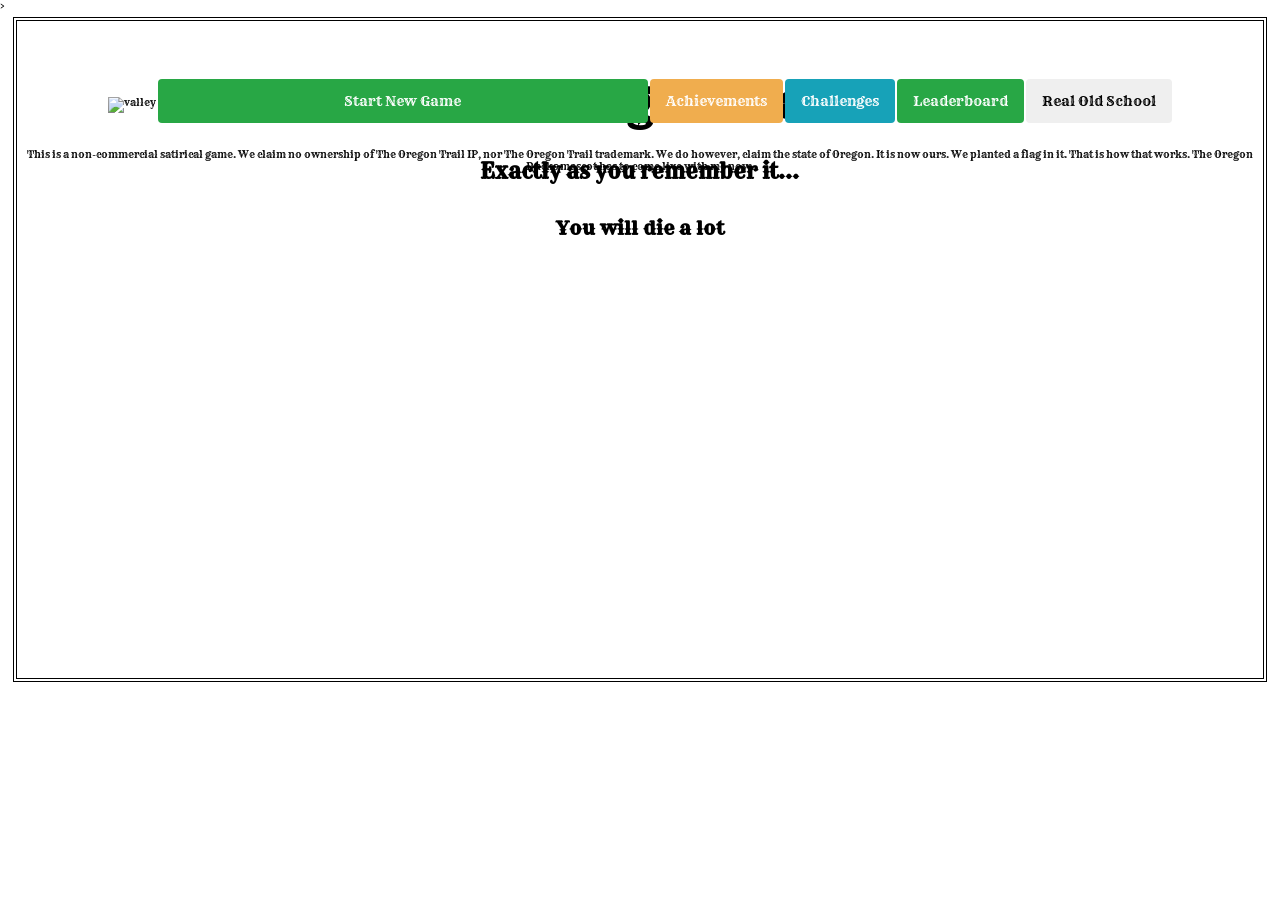
==== index.html @ 49f13b70 "Add files via upload" ====
<!DOCTYPE html>>
<html lang="en-us">
<head>
  <title>Oregon Trail</title>
  <meta http-equiv="Content-Type" content="text/html; charset=utf-8" />
  <meta name="viewport" content="width=device-width, initial-scale=1.0, maximum-scale=1.0, user-scalable=no">
  <link rel="icon" type="image/png" href="./favicon-96x96.png" sizes="96x96" />
  <link rel="icon" type="image/svg+xml" href="./favicon.svg" />
  <link rel="shortcut icon" href="./favicon.ico" />
  <link rel="apple-touch-icon" sizes="180x180" href="apple-touch-icon.png" />
  <meta name="apple-mobile-web-app-title" content="Oregon Trail" />
  <link rel="manifest" href="./site.webmanifest" />
  <link rel="preconnect" href="https://fonts.googleapis.com">
  <link rel="preconnect" href="https://fonts.gstatic.com" crossorigin>
  <link href="https://fonts.googleapis.com/css2?family=Rye&display=swap" rel="stylesheet">
  <link href="css/styles.min.css" rel="stylesheet">
  <script src="js/scripts.min.js"></script>
  <!-- Google tag (gtag.js) -->
  <meta name="google-site-verification" content="Fw32VtOfNNMYuxwq-LDxGbzuY7QIxjvQmLuWnv6FTGY" />
  <script async src="https://www.googletagmanager.com/gtag/js?id=G-C7FZLTKS4Q"></script>
  	<script>
  	window.dataLayer = window.dataLayer || [];
  	function gtag(){dataLayer.push(arguments);}
  	gtag('js', new Date());
  	
  	gtag('config', 'G-C7FZLTKS4Q');
  </script>
</head>
<body>
  <div class="game-wrapper">
    <div id="characterSetup">
      <div id="start">
        <div class="main-title">
          <h1>The Oregon Trail</h1>
		  <h3 title="Maybe not EXACTLY the same." class="mobile-hide">Exactly as you remember it...</h3>
		  <h5 title="It won't just be from dysentery." class="mobile-hide">You will die a lot</h5>
        </div>
        <div class="icon-animate"></div>
        <div class="icon-wagon"></div>
        <img src="img/start-cover.jpg" alt="valley">
        <button id="startBTN" class="btn btn-success" title="The trail won't walk itself. Yet.">Start New Game</button>
		<button id="resumeBTN" class="btn btn-warning" style="display: none;" title="Pick up where you left off. The dysentery waited for you.">Resume Game</button>
        <button id="achievementsBTN" class="btn btn-warning" onclick="showAchievements()" title="A shrine to your questionable accomplishments.">Achievements</button>
        <button id="challengesBTN" class="btn btn-info" onclick="showChallengesMenu()" title="For when regular suffering isn't enough.">Challenges</button>
        <button id="leaderboardBTN" class="btn btn-success" onclick="showLeaderboardUI()" title="Strangers who died better than you.">Leaderboard</button>
        <button id="realOldSchoolBTN" class="btn btn-dark" onclick="window.location.href='./og/index.html'" title="No graphics. No jokes. Just you, a green cursor, and 8-bit dysentery.">Real Old School</button>
		<br /><br /><p align="center" title="Puddles the Duck and I share a special love. You wouldn't understand.">This is a non-commercial satirical game. We claim no ownership of The Oregon Trail IP, nor The Oregon Trail trademark. We do however, claim the state of Oregon. It is now ours. We planted a flag in it. That is how that works. The Oregon Ducks mascot has to come live with me now.</p>
      </div>

      <div id="characterInput">
        <h1>The Oregon Trail</h1>
        <div class="layout-grid-setup">
          <div id="profession" class="panel">
            <p>Profession</p>
            <div class="prettyColumn">
              <div id="radio1">
                <label><input type="radio" name="profession" value="Banker" checked>Banker</label>
                <span class="tooltiptext">The Banker starts with $1600, no skills and the resentment of the working class.</span>
              </div>
              <div id="radio2">
                <label><input type="radio" name="profession" value="Doctor" checked>Doctor</label>
                <span class="tooltiptext">The Doctor starts with $1200 and the Medical skill. Their parents are so proud.</span>
              </div>
              <div id="radio3">
                <label><input type="radio" name="profession" value="Merchant" checked>Merchant</label>
                <span class="tooltiptext">The Merchant starts with $1200 and the Trade skill. I wonder if they wish they could trade for a different skill.</span>
              </div>
              <div id="radio4">
                <label><input type="radio" name="profession" value="Gunsmith" checked>Gunsmith</label>
                <span class="tooltiptext">The Gunsmith starts with $800 and the Sharpshooter skill. I'm not arguing with nor criticisizng the person with the gun.</span>
              </div>
              <div id="radio5">
                <label><input type="radio" name="profession" value="Carpenter" checked>Carpenter</label>
                <span class="tooltiptext">The Carpenter starts with $800 and the Repair skill and a bunch of Jesus comparisons.</span>
              </div>
			  <div id="radio6">
                <label><input type="radio" name="profession" value="Fisherman" checked>Fisherman</label>
                <span class="tooltiptext">The Fisherman starts with $800 and the Fishing skill. They are always fishing for compliments.</span>
              </div>
			  <div id="radio7">
                <label><input type="radio" name="profession" value="Hunter" checked>Hunter</label>
                <span class="tooltiptext">The Hunter starts with $600 and the Tracking skill. And they are on track to get picked by everyone who loves the Hunting game.</span>
              </div>
			  <div id="radio8">
                <label><input type="radio" name="profession" value="Guide" checked>Guide</label>
                <span class="tooltiptext">The Guide starts with $500 and the Survival skill. Not dying is a useful skill.</span>
              </div>
			  <div id="radio9">
                <label><input type="radio" name="profession" value="Gamer" checked>Gamer</label>
                <span class="tooltiptext">The Video Gamer starts with $500, picks whatever 2 skills they want and breaks the 4th Wall.</span>
              </div>
			  <div id="radio10">
                <label><input type="radio" name="profession" value="Farmer" checked>Farmer</label>
                <span class="tooltiptext">The Farmer starts with $400 and the Animal Handling skill. I heard Furries like to handle animals.</span>
              </div>
			  <div id="radio11">
                <label><input type="radio" name="profession" value="Prospector" checked>Prospector</label>
                <span class="tooltiptext">The Prospector starts with $400 and the Prospecting skill. Ironically they do not start with any dating prospects.</span>
              </div>
			  <div id="radio12">
                <label><input type="radio" name="profession" value="Tailor" checked>Tailor</label>
                <span class="tooltiptext">The Tailor starts with $400 and the Sewing skill. They were tailor made for this game.</span>
              </div>
			  <div id="radio13">
                <label><input type="radio" name="profession" value="Teacher" checked>Teacher</label>
                <span class="tooltiptext">The Teacher starts with $400 and no skills. Those who can't, teach.</span>
              </div>
            </div>
            <button id="characterBTN" class="btn btn-success" title="Assemble your doomed little family.">Next</button>
          </div>

          <div id="charNameInput" class="panel">
            <p>Party Names:</p>
            <div class="prettyColumn">
              <input id="char1" type="text" placeholder="name player 1" value="Doc Holiday Inn">
              <input id="char2" type="text" placeholder="name player 2" value="Annie Oak-leaf">
              <input id="char3" type="text" placeholder="name player 3" value="Calamity Mary Jane">
              <input id="char4" type="text" placeholder="name player 4" value="Wyatt Twerp">
              <input id="char5" type="text" placeholder="name player 5" value="Billy Your Kid">
            </div>
          </div>
          <div class="setup-group">
              <label for="trail-choice">Select Your Destiny:</label><br>
              <select id="trail-choice" onchange="applyTrailChoice()" style="...">
                  <option value="Oregon">The Oregon Trail (Standard)</option>
                  <option value="California">The California Trail (Donner Pass)</option>
                  <option value="Mormon">The Mormon Trail (Religious Freedom)</option>
                  <option value="Santa Fe">The Santa Fe Trail (Trading)</option>
                  <option value="Bozeman">The Bozeman Trail (Hardcore Mode)</option>
				  <option value="UNO Reverse">UNO Reverse (⸮tahW)</option>
				  <option value="Random">Random (⸮?⸮?)</option>
				  <option value="Ironman">Ironman Mode (Endless, not Tony Stark)</option>
              </select>
              <div id="difficulty-selection" style="margin-top: 20px;">
                  <label for="difficulty">Select your level of suffering:</label><br>
                  <select id="difficulty" name="difficulty">
                      <div id="radio14"><option value="Easy">Narrative Experience</option><span class="tooltiptext">If you are just here for nostalgia and laughs rather than a challenge, I won't judge. Others will, but I won't.</span></div>
                      <div id="radio15"><option value="Normal" selected>Original 1848 Experience</option><span class="tooltiptext">Honestly, maybe a little harder than the original Apple II version but that was aimed at little kids.</span></div>
                      <div id="radio16"><option value="Hard">Dark Souls of the West</option><span class="tooltiptext">Permadeath is a lifestyle choice. I can respect that.</span></div>
                      <div id="radio17"><option value="New Game+" disabled>New Game+</option><span class="tooltiptext">Beat the game once to unlock. Everything that was already trying to kill you is trying harder, and it remembers your dog.</span></div>
                  </select>
              </div>
              <div id="draft-animal-selection" style="margin-top: 20px;">
                  <label for="draft-animal-choice">Select your draft animal:</label><br>
                  <select id="draft-animal-choice" name="draft-animal-choice" onchange="applyDraftAnimalChoice()">
                      <option value="Oxen" selected title="~$25/head. Cheapest, strongest, and toughest of the three — best at pulling a heavy load. Thieves take one look and leave in disappointment.">Oxen</option>
                      <option value="Mules" title="~$30/head. Faster than oxen and shrug off desert crossings (less health penalty when water runs low), but stubborn — some days they simply refuse to move, no matter what. Animal Handling helps.">Mules</option>
                      <option value="Horses" title="~$40/head. Fastest pace of the three, but can't pull as much weight as oxen, and they're a magnet for outlaws looking to steal your team.">Horses</option>
                      <option value="Mechanical Bull" title="~$100/head. Rides like a dream. Pulls like a nightmare. What could possibly go wrong?">Mechanical Bull</option>
                  </select>
                  <p style="font-size: 0.8em; color: #666; margin: 4px 0 0;">This choice is locked in for the rest of the run — choose carefully.</p>
              </div>
              <div id="month-picker">
                  <p>Starting month:</p>
                  <select id="start-month">
                      <option value="March">March</option>
                      <option value="April">April</option>
                      <option value="May">May</option>
			    	  <option value="June">June</option>
			    	  <option value="July">July</option>
			    	  <option value="August">August</option>
                  </select>
                  <div id="ox" class="panel image-display">
                    <img id="draft-animal-preview-img" src="img/ox.png" title="This ox is just the fluffliest." alt="draft animal preview">
			    	<span class="tooltiptext">This is what's currently pulling your wagon.</span>
                  </div>
              </div>
          </div>
        </div>
      
	  </div>
    </div>

    <div id="store">
      <div class="store-fields">
        <div class="store-header">
          <h2 title="My lawyer advised me not to speak about the incident.">Matt's General Store. Since the incident, we no longer sell mats, nor Generals.</h2>
          <h3>you have: $<span class="wagon-money-remaining"></span></h3>
        </div>
        <div class="store-grid">
          <div class="store-row header-row">
            <div>Amount</div><div>Item</div><div>Cost</div><div>Total</div>
          </div>
          <div class="store-row" id="oxen-fields" title="You can't pull a wagon with fewer than 2. I recommend 6 or more for a fully loaded wagon. Plus, the extra oxen can be your fuzzy friends on cold nights.">
            <div><input type="number" inputmode="numeric" pattern="[0-10]*" name="oxen" value="2" max="20"></div>
            <div>Oxen</div>
            <div id="oxen-unit-price">$20.00</div>
            <div class="oxen-total"></div>
          </div>
          <div class="store-row" id="clothing-fields" title="Personally, I don't judge weird nudist families. But clothing may stave off illness, particularly in bad weather.">
            <div><input type="number" inputmode="numeric" pattern="[0-10]*" name="clothing" value="0" max="50"></div>
            <div>Sets of Clothing</div>
            <div id="clothing-unit-price">$10.00</div>
            <div class="clothing-total"></div>
          </div>
          <div class="store-row" id="bullet-fields" title="I had a customer once say he just wanted to buy the bullets first and then do the rest of the shopping after. Weird.">
            <div><input type="number" inputmode="numeric" pattern="[0-10]*" name="bullets" value="10" max="99"></div>
            <div>Bullets</div>
            <div>$0.50</div>
            <div class="bullet-total"></div>
          </div>
          <div class="store-row" id="wheels-fields" title="The wheels on the wagon go round and round, until Jesus takes the wheel and you don't have a spare.">
            <div><input type="number" inputmode="numeric" pattern="[0-10]*" name="wheels" value="0" max="3"></div>
            <div>Spare Wagon Wheels</div>
            <div>$10.00</div>
            <div class="wheels-total"></div>
          </div>
          <div class="store-row" id="axles-fields" title="Sadly these aren't Axel Foleys. He isn't born yet. Since he doesn't exist, buy a spare.">
            <div><input type="number" inputmode="numeric" pattern="[0-10]*" name="axles" value="0" max="3"></div>
            <div>Spare Wagon Axles</div>
            <div>$10.00</div>
            <div class="axles-total"></div>
          </div>
          <div class="store-row" id="tongues-fields" title="If you have multiple tongues, can you speak in tongues?">
            <div><input type="number" inputmode="numeric" pattern="[0-10]*" name="tongues" value="0" max="3"></div>
            <div>Spare Wagon Tongues</div>
            <div>$10.00</div>
            <div class="tongues-total"></div>
          </div>
          <div class="store-row" id="medicine-fields" title="When little Billy is super sick with a deadly illness, you'll be glad you bought a bought of kid-friendly Morphine!">
            <div><input type="number" inputmode="numeric" pattern="[0-10]*" name="medicine" value="0" max="10"></div>
            <div>Bottles of Medicine</div>
            <div>$5.00</div>
            <div class="medicine-total"></div>
          </div>
          <div class="store-row" id="food-fields" title="Most humans need food unless you're some sentient AI from the future. If so, I have no idea where John Conner is.">
            <div><input type="number" inputmode="numeric" pattern="[0-10]*" name="food" value="500" max="2000"></div>
            <div>Pounds of Food</div>
            <div>$0.20</div>
            <div class="food-total"></div>
          </div>
          <div class="store-row" id="books-fields" title="Spending 6 months or longer in a wagon all day, having some entertainment can stave off madness. Then again, some of us don't mind going mad.">
            <div><input type="number" inputmode="numeric" pattern="[0-10]*" name="books" value="0"></div>
            <div>Books</div>
            <div>$2.00</div>
            <div class="books-total"></div>
          </div>
          <div class="store-row" id="junk-fields" title="The whole point of risking life and limb to trek across the unforgiving landscape is to take people's random junk there.">
            <div><input type="number" inputmode="numeric" pattern="[0-10]*" name="junk" value="0"></div>
            <div>Random Junk</div>
            <div>$5.00</div>
            <div class="junk-total"></div>
          </div>
          <div class="store-row" id="firewood-fields" title="Each night burns 1 bundle (+1 if resting, +1 when cold). A dark camp attracts thieves, raw-bacon regret, and noises that are definitely not Bigfoot.">
            <div><input type="number" inputmode="numeric" pattern="[0-10]*" name="firewood" value="10" max="60"></div>
            <div>Firewood Bundles</div>
            <div id="firewood-unit-price">$1.00</div>
            <div class="firewood-total"></div>
          </div>
          <div class="store-row" id="water-fields" title="Comes full. Each person drinks a share daily — double in the desert. Refill in rivers and rainstorms. Humans famously stop working without this.">
            <div><input type="number" inputmode="numeric" pattern="[0-10]*" name="water" value="2" max="6"></div>
            <div>Water Barrels (full)</div>
            <div>$4.00</div>
            <div class="water-total"></div>
          </div>
        </div>
        <div class="store-actions">
          <button id="back-button" class="btn btn-danger" title="Retreat! Tactically.">Back</button>
          <button id="leave-store-btn" class="btn btn-danger" style="display: none;" title="Escape before the shopkeeper upsells you an ox.">I Was Just Browsing</button>
          <button id="subtotal" class="btn btn-warning" title="The damage, tallied. Brace yourself.">Sub-Total</button>
          <button id="storeBTN" class="btn btn-success" title="Buy now, regret at the first river crossing.">Buy</button>
          <p class="store-total">$0</p>
        </div>
      </div>
    </div>

    <div id="gameMainScreen">
      <div class="layout-grid-main">
        <div class="game-area">
          <div id="faq">
            <img src="img/faq.png" id="faq-img" alt="Help button">
            <p class="tooltiptext" id="faq-tooltiptext">You are looking for help? You are beyond help.</p>
          </div>
        
          <div id="game-viewbox">
            <canvas id="trail-canvas"></canvas>
            <div id="layer-background" class="parallax-layer">
			    <img src="img/ghostwagon.png" id="ghost-wagon" alt="Ghost Wagon" 
         style="display: none; position: absolute; pointer-events: none; z-index: 5; 
                top: 50%; left: 50%; transform: translate(-50%, -50%); opacity: 0;">
			</div>
			<div id="weather-overlay"></div>
            
            <div id="layer-landmark" class="parallax-layer">
                <img src="img/landmarks/placeholder.png" id="landmark-graphic" alt="landmark">
            </div>
        
            <div id="layer-ground"></div>
        
            <div id="wagon-anchored">
              <img src="img/oxen_animated.gif" id="oxen-sprite" alt="An ox named oxen, which is on the nose." title="An ox named oxen, which is on the nose.">
              <div class="wagon-body-container">
                  <img src="img/wagon_side.gif" id="wagon-body" alt="wagon">
				  <img src="img/jesus.svg" id="jesus" class="overlay" alt="Jesus" aria-hidden="true" hidden>
                  <img src="img/shining.svg" id="star" class="overlay" alt="star" aria-hidden="true" hidden>
				  <img src="img/ghost.png" id="ghost-sprite" class="overlay" alt="Spectral Companion" aria-hidden="true" hidden>
              </div>
            </div>
        
            <div id="viewbox-message-overlay">
              <p id="current-action-msg">Press CONTINUE to begin...</p>
            </div>
          </div>
        
          <div id="action-prompt">
            <p id="current-event-msg">Welcome to the trail. You do not yet have dysentry.</p>
          </div>
        
          <div class="progress-container">
            <p id="progress-title">Journey progress to <span id="next-stop-name">Kansas River</span>:</p>
            <progress id="main-progressbar" value="0" max="100"></progress>
          </div>
        
          <div id="ongoing-text-box">
            <div class="panel-header" style="display: flex; justify-content: space-between; align-items: center;">
                <h3 style="margin:0;">Recent Events</h3>
                <button class="toggle-btn" onclick="togglePanel('events-content', this)" title="Collapse the drama. It'll still be there.">−</button>
            </div>
            <div id="events-content" class="ongoing-events">
                <p class="ongoing-events">Welcome to the trail.</p>
			</div>
          </div>
        </div>
		
        <div class="status-area">
          <button id="mute-button" class="btn btn-secondary" title="Silence the suffering. The visual kind remains.">Mute</button>
          <button id="speech-button" class="btn btn-secondary" title="Let the game read to you like a bedtime horror story.">🗣️ Speech: On</button>
		  <div id="sacrifice-button">
            <img id="sacrifice" src="img/skull.png" alt="Sacrifice Team">
            <p class="tooltiptext">Clicking on this button will sacrifice your entire team.</p>
          </div>
          <div class="prettyColumn" id="status-panel">
            <div class="panel-header" style="display: flex; justify-content: space-between; align-items: center;">
                <h3 style="margin:0;">Party Status</h3>
                <button class="toggle-btn" onclick="togglePanel('status-content', this)" title="Hide the bad news. Ignorance is bliss.">−</button>
            </div>
            <div id="status-content">
                Date: <span class="current-date"></span><br/>
                Temp: <span class="current-temp"></span><br/>
                Miles: <span class="distance-traveled"></span><br/>
                To Next: <span class="miles-to-landmark"></span><br/>
			    Profession: <span id="wagon-profession"></span><br/>
			    Sanity: <span id="wagon-sanity-val">100</span>% 
                <progress id="sanity-meter" value="100" max="100" style="width: 100%;"></progress><br/>
                <ul id="party-list">
                  <li><span id="player-one-name"></span>: <span id="player-one-status"></span><progress id="char1-health-bar" value="100" max="100" class="health-progress"></progress><span>Illnesses: <span id="player-one-illness"></span></span></li>
			      <li><span id="player-two-name"></span>: <span id="player-two-status"></span><progress id="char2-health-bar" value="100" max="100" class="health-progress"></progress><span>Illnesses: <span id="player-two-illness"></span></span></li>
			      <li><span id="player-three-name"></span>: <span id="player-three-status"></span><progress id="char3-health-bar" value="100" max="100" class="health-progress"></progress><span>Illnesses: <span id="player-three-illness"></span></span></li>
			      <li><span id="player-four-name"></span>: <span id="player-four-status"></span><progress id="char4-health-bar" value="100" max="100" class="health-progress"></progress><span>Illnesses: <span id="player-four-illness"></span></span></li>
			      <li><span id="player-five-name"></span>: <span id="player-five-status"></span><progress id="char5-health-bar" value="100" max="100" class="health-progress"></progress><span>Illnesses: <span id="player-five-illness"></span></span></li>
                  </ul>
                <div class="supply-grid">
                  <div class="supply-item tooltip-trigger">
                    <img src="./img/restaurant.png" alt="food">
                    <p class="bold">Food<br><span id="wagon-food-remaining"></span></p>
                    <span class="tooltiptext" id="food-tooltiptext"></span>
                  </div>
                  <div class="supply-item tooltip-trigger">
                    <img src="./img/bullet.png" alt="bullets">
                    <p class="bold">Bullets<br><span id="wagon-bullets-remaining"></span></p>
                    <span class="tooltiptext" id="bullets-tooltiptext"></span>
                  </div>
                  <div class="supply-item tooltip-trigger">
                    <img src="./img/money-bag.png" alt="money">
                    <p class="bold">Money<br><span class="wagon-money-remaining"></span></p>
                    <span class="tooltiptext" id="money-tooltiptext"></span>
                  </div>
                  <div class="supply-item tooltip-trigger">
			        <img src="./img/ox-icon.png" alt="oxen">
			    	<p>Oxen<br><span id="oxen-count"></span></p>
			    	<span class="tooltiptext" id="oxen-tooltiptext"></span>
			      </div>
                  <div class="supply-item tooltip-trigger">
                    <div class="emoji-icon" role="img" aria-label="firewood">🔥</div>
                    <p class="bold">Firewood<br><span id="wagon-firewood-remaining"></span></p>
                    <span class="tooltiptext" id="firewood-tooltiptext"></span>
                  </div>
                  <div class="supply-item tooltip-trigger">
                    <div class="emoji-icon" role="img" aria-label="water">💧</div>
                    <p class="bold">Water<br><span id="wagon-water-remaining"></span></p>
                    <span class="tooltiptext" id="water-tooltiptext"></span>
                  </div>
                </div>
			</div>
          </div>
          <div class="action-buttons-grid">
              <button id="rest-button" class="btn btn-info" title="Sleep it off. Whatever 'it' turns out to be.">😴 Rest</button>
              <button id="continue-button" class="btn btn-success tooltip-trigger">➡️ <span id="continue-button-label">Continue</span><span class="tooltiptext" id="continue-tooltiptext">Forward, ever forward, toward the next calamity.</span></button>
              <button id="pace-button" class="btn btn-warning" title="Grueling, strenuous, or steady. All roads lead to beans.">🏃 Pace</button>
              <button id="rations-button" class="btn btn-warning" title="Filling, meager, or bare-bones. Choose your slow starvation.">🍽️ Rations</button>
              <button id="hunt-button" class="btn btn-danger tooltip-trigger">🔫 Hunt<span class="tooltiptext" id="hunt-tooltiptext">Shoot 2000 pounds of meat, carry back 100. Classic.</span></button>
              <button id="fish-button" class="btn btn-info tooltip-trigger">🎣 Fish<span class="tooltiptext" id="fish-tooltiptext">Teach a family to fish, and they'll complain about it for weeks.</span></button>
              <button id="preparations-button" class="btn btn-warning" title="Spend the day getting ready instead of moving. The road will still be there tomorrow.">🏕️ Preparations</button>
              <button id="storytelling-button" class="btn btn-warning" title="Tell a lie big enough to make the day worth it.">📖 Storytelling</button>
              <button id="gather-button" class="btn btn-info" title="Punch trees. Punch cows. It's a whole thing.">🧺 Gather</button>
              <button id="prospecting-button" class="btn btn-danger" title="There's gold in them hills. And a lot of not-gold.">⛏️ Prospecting</button>
              <button id="map-button" class="btn btn-info" title="You are here. 'Here' is the problem.">🗺️ Map</button>            
              <button id="trade-button" class="btn btn-info" title="One man's junk is another man's slightly different junk.">🔄 Trade</button>
			  <button id="save-button" class="btn btn-info" title="Preserve this moment. You may want to undo it later.">💾 Save</button>
			  <button id="nostalgia-button" class="btn btn-info" title="Remember when things were simpler? Neither do the oxen.">🕹️ Nostalgia</button>
          </div>
        </div>
      </div>
    </div>
    <div id="map-screen" style="display:none; position:relative; margin:auto;">
        <img id="map-image" src="./img/map.png" style="height:auto; display:block; image-rendering:pixelated;">
        
        <svg id="map-svg-overlay" viewBox="0 0 1000 500" preserveAspectRatio="xMidYMid meet" 
             style="position:absolute; top:0; left:0; pointer-events:none;">
            <path id="path-line" d="" fill="none" stroke="red" stroke-width="3" stroke-dasharray="5,5" />
            <circle id="wagon-marker" cx="0" cy="0" r="6" fill="yellow" stroke="black" stroke-width="1" />
        </svg>
        
        <div class="map-controls" style="position: absolute; bottom:-65px; width: 100%; text-align: center;">
            <button id="view-graveyard-btn" class="btn btn-dark" onclick="showGraveyardUI()" title="Pay respects to the fallen. There's usually a crowd.">View Graveyard</button>
            <button id="close-map-btn" class="btn btn-danger" title="Fold the map. It never folds back the same way.">Back to Trail</button>
        </div>
    </div>
  </div>

  <div id="night-overlay" style="position:fixed; inset:0; background:#070710; opacity:0; pointer-events:none; z-index:900; transition:opacity 4s ease-in-out;"></div>
  <div id="myModal" class="modal">
      <div class="modal-child">
          <div id="modal-dynamic-content"></div>
          
          <div id="modal-buttons" class="buttons">
              <button id="modal-save-btn" class="btn btn-success" style="display: none;" title="Commit to it. No takebacks.">Save</button>
              <button id="modal-cancel-btn" class="btn btn-danger" style="display: none;" title="On second thought, absolutely not.">Cancel</button>
          </div>
      </div>
  </div>
</body>
</html>
---- css/styles.min.css ----
body{height:100%;background-image:url(../img/topography.png);font-family:'Rye',serif;margin:0}.rye-regular{font-family:"Rye",serif;font-weight:400;font-style:normal}.game-wrapper{position:relative;margin:20px auto;width:95%;max-width:1920px;border:4px double #000;background:#fff;padding:clamp(10px, 2vw, 32px);box-sizing:border-box;min-height:min(665px, 90vh);place-items:center}@media (min-width:1024px){.game-wrapper{width:75%}}.game-area{min-width:0;position:relative}.game-area:focus,#game-viewbox:focus{outline:none}.layout-grid-setup{display:grid;grid-template-columns:1fr 1fr 2fr;gap:20px}.layout-grid-main{display:grid;grid-template-columns:1fr;gap:20px;align-items:start}@media (min-width:900px){.layout-grid-main{grid-template-columns:2fr 1fr;gap:30px}}.supply-grid{display:grid;grid-template-columns:repeat(6,1fr);text-align:center;margin-top:15px}.supply-item img{max-height:34px;width:auto}.supply-item .emoji-icon{font-size:26px;line-height:34px;height:34px}.supply-item p{font-size:.85rem;margin:4px 0 0}.store-grid{display:flex;flex-direction:column;gap:3px;background:#f2f2f2}.store-row{display:grid;grid-template-columns:repeat(4,1fr);border:1px solid #000;background:#fff;align-items:center;padding:3px 5px;font-size:.8rem}.store-row input{font-size:.8rem}@media (max-width:480px){.store-row{grid-template-columns:0.8fr 1.6fr 0.7fr 0.7fr;font-size:.68rem;padding:4px 3px}}.header-row{background:#e9e9e9;font-weight:700}.btn{border-radius:4px;padding:10px 15px;font-family:inherit;font-size:18px;cursor:pointer;border:1px solid #fff0;transition:background 0.2s;display:inline-block;text-align:center}.btn-success{background-color:#28a745;color:#fff}.btn-danger{background-color:#d9534f;color:#fff}.btn-info{background-color:#17a2b8;color:#fff}.btn-warning{background-color:#f0ad4e;color:#fff}.action-buttons{display:flex;flex-direction:column;gap:10px}.action-buttons-grid{display:grid;grid-template-columns:1fr 1fr;gap:5px;margin-top:2px}.action-buttons-grid .btn{width:100%;padding:5px 5px;font-size:16px}@media (max-width:500px){.action-buttons-grid{grid-template-columns:1fr}}@media (max-width:768px){.layout-grid-setup,.layout-grid-main{grid-template-columns:1fr}}@media (min-width:769px) and (max-width:1024px){.layout-grid-setup{grid-template-columns:1fr 1fr}.layout-grid-setup .setup-group{grid-column:1 / -1}}#map-wrapper{position:absolute;top:50%;left:50%;transform:translate(-50%,-50%);background:#fdf6e3;border:4px double #5d4037;padding:20px;width:95%;max-width:1200px;min-height:700px;box-shadow:0 10px 30px rgb(0 0 0 / .5);display:flex;flex-direction:column;overflow:hidden}#map{position:relative;flex-grow:1;border:2px solid #8d6e63;background-size:contain;background-repeat:no-repeat;background-position:center;z-index:10}#map-background{position:absolute;top:0;left:0;width:100%;height:100%;background-image:url(../img/topography.png);opacity:.3;z-index:1}.map-controls{padding:15px;text-align:center;z-index:20}@media (max-width:900px){#map-wrapper{min-height:500px}}span{font-weight:300;letter-spacing:1px}#characterInput{display:none}#gameMainScreen{display:none}#wagon-6,#wagon-5,#wagon-4,#wagon-3,#wagon-2{display:none;margin-top:36px;position:absolute;z-index:1}#wagon-1{position:absolute;margin-top:36px;z-index:1}#wheel-6,#wheel-5,#wheel-4,#wheel-3,#wheel-2,#wheel-1{display:none;position:absolute;margin-top:85px;z-index:100;height:35px}#wheel-6{margin-left:25px}#end-game{max-width:80%}#jesus,#star,#ghost-sprite{position:absolute;display:none;left:50%;transform:translateX(-50%);height:100px;pointer-events:none;transition:opacity 1s ease-in-out;z-index:50}#jesus{bottom:100px}#ghost-sprite{bottom:100px;filter:opacity(.6) drop-shadow(0 0 5px cyan)}#star{height:20px;bottom:80px;left:30px;position:absolute;z-index:101}#wagon-images{background-image:url(../img/mountains.png);background-size:cover;background-position:bottom;padding:10px;border:2px solid #000;margin:0;height:151px;position:relative;display:flex;justify-content:flex-end;align-items:flex-end;overflow:hidden}.wagon-slot{position:absolute;width:100px;height:100px;bottom:5px;right:0%;transition:right 0.4s ease-in-out}#wagon-1,#wagon-2,#wagon-3,#wagon-4,#wagon-5,#wagon-6{width:100%;height:auto;position:absolute;bottom:10px;left:0;display:none;z-index:1}#wagon-1{display:block}#wheel-1,#wheel-2,#wheel-3,#wheel-4,#wheel-5,#wheel-6{height:20px;position:absolute;bottom:5px;left:20px;display:none;z-index:100}.prettyColumn{background-color:#f2f2f2;border:2px solid #000;padding:5px}.prettyColumn label{font-size:1.125em;padding:1px}#characterInput .prettyColumn{min-height:298px}.container{position:absolute;top:50%;left:50%;transform:translate(-50%,-50%);background:#fff;border:4px double #000;padding:30px;min-height:665px}.store-header{display:flex;flex-wrap:wrap;justify-content:space-between;align-items:baseline;gap:10px 20px;overflow-wrap:break-word}.store-header h2{font-size:2.5em;margin:.3em 0}.store-header h3{font-size:1.5em;margin:.3em 0;white-space:nowrap}.icon-animate{width:64px;height:64px;position:absolute;bottom:50%;left:5%;background-image:url(../img/beans.png);background-size:cover;animation:example 40s linear 0s infinite reverse;-moz-animation:40s linear 0s reverse none infinite example;-webkit-animation:example 40s linear 0s infinite reverse;-o-animation:example 40s linear 0s infinite reverse}@-webkit-keyframes example{0%{left:5%;bottom:50%;transform:rotate(0deg);background-image:url(../img/beans.png)}10%{left:90%;bottom:25%;transform:rotate(360deg);background-image:url(../img/beans.png)}20%{left:5%;bottom:45%;transform:rotate(0deg);background-image:url(../img/boots.png)}30%{left:90%;bottom:75%;transform:rotate(360deg);background-image:url(../img/boots.png)}40%{left:5%;bottom:55%;transform:rotate(0deg);background-image:url(../img/gun.png)}50%{left:90%;bottom:25%;transform:rotate(360deg);background-image:url(../img/gun.png)}60%{left:5%;bottom:45%;transform:rotate(0deg);background-image:url(../img/whisky.png)}70%{left:90%;bottom:65%;transform:rotate(360deg);background-image:url(../img/whisky.png)}80%{left:5%;bottom:35%;transform:rotate(0deg);background-image:url(../img/ox.png)}90%{left:90%;bottom:25%;transform:rotate(360deg);background-image:url(../img/ox.png)}100%{left:5%;bottom:50%;transform:rotate(0deg);background-image:url(../img/beans.png)}}@keyframes example{0%{left:5%;bottom:50%;transform:rotate(0deg);background-image:url(../img/beans.png)}10%{left:90%;bottom:25%;transform:rotate(360deg);background-image:url(../img/beans.png)}20%{left:5%;bottom:45%;transform:rotate(0deg);background-image:url(../img/boots.png)}30%{left:90%;bottom:75%;transform:rotate(360deg);background-image:url(../img/boots.png)}40%{left:5%;bottom:55%;transform:rotate(0deg);background-image:url(../img/gun.png)}50%{left:90%;bottom:25%;transform:rotate(360deg);background-image:url(../img/gun.png)}60%{left:5%;bottom:45%;transform:rotate(0deg);background-image:url(../img/whisky.png)}70%{left:90%;bottom:65%;transform:rotate(360deg);background-image:url(../img/whisky.png)}80%{left:5%;bottom:35%;transform:rotate(0deg);background-image:url(../img/ox.png)}90%{left:90%;bottom:25%;transform:rotate(360deg);background-image:url(../img/ox.png)}100%{left:5%;bottom:50%;transform:rotate(0deg);background-image:url(../img/beans.png)}}.icon-wagon{width:120px;height:103px;position:absolute;bottom:24%;left:5%;background-image:url(../img/wagon.png);background-size:cover;animation:wagonwheel 40s linear 0s infinite reverse;-moz-animation:40s linear 0s reverse none infinite wagonwheel;-webkit-animation:wagonwheel 40s linear 0s infinite reverse}#start{text-align:center}#startBTN{margin-top:3rem;width:40%}@-webkit-keyframes wagonwheel{0%{left:5%}50%{left:85%}100%{left:5%}}@keyframes wagonwheel{0%{left:5%}50%{left:85%}100%{left:5%}}.main-title{position:absolute;top:21%;left:50%;transform:translate(-50%,-50%)}.main-title h1{font-size:4.5em;animation:titleeffect 10s linear 0s 1 normal;-moz-animation:10s linear 0s normal none 1 titleeffect;-webkit-animation:titleeffect 10s linear 0s 1 normal}@-webkit-keyframes titleeffect{0%{font-size:1px}100%{font-size:75px}}@keyframes titleeffect{0%{font-size:1px}100%{font-size:75px}}#start img{width:100%;margin-bottom:10px}.sky1{background:#d5e4eb}.sky2{background:#bad1de}.sky3{background:#d5e4eb}.sky4{background:#bad1de}.sky5{background:#d5e4eb}.sky6{background:#bad1de}img{max-width:100%}#characterBTN{margin-top:23px;width:108px}#gameMainScreen .prettyColumn{margin-bottom:1rem}#gameMainScreen h1{margin-bottom:0}#gameMainScreen .col-md-4 .btn{width:100%;margin-bottom:1rem}#characterInput .col-md-12{text-align:left;margin-top:20px}#charNameInput input{display:block;border:none;width:95%;margin-bottom:10px;padding:5px;font-size:18px}#main-progressbar{width:100%}#gameMainScreen ul{list-style:none;margin:10px 0;padding-left:0}#ongoing-text-box{background:#f2f2f2;height:auto;overflow-y:scroll;margin-top:1rem;padding:10px;font-weight:300;border:1px solid #ccc}#events-content{height:21cqh}#ongoing-text-box p:before{content:"\2605"}#ongoing-text-box br{line-height:200%}#player-one-name,#player-two-name,#player-three-name,#player-four-name,#player-five-name,.bold{font-weight:700}.current-date{font-weight:400}#store{position:fixed;top:0;left:0;z-index:2000;background-image:url(../img/merc.png);background-size:cover;display:none}#store{background-image:url(../img/merc.png);background-size:cover;display:none;background-position:top-left;height:min(635px, 92vh);overflow-y:auto;position:top-left;top:0;left:0;width:95%;margin-left:auto;margin-right:auto;position:absolute;left:50%;top:50%;transform:translate(-50%,-50%);z-index:9000}.store-fields{background:#fff;padding:25px;position:absolute;bottom:0;width:70%;right:0;background-color:#f2f2f2;border:2px solid #000;border-bottom:0;border-right:0}#upper-store-fields .col-md-3{text-align:right}#food-fields .col-md-3,#bullet-fields .col-md-3{border:1px solid #000;text-align:right;line-height:41px;background:#fff;font-weight:300}#food-fields .col-md-3:first-of-type,#bullet-fields .col-md-3:first-of-type{padding:0}#store input{width:85%;height:50%;text-align:right;padding-right:10px}#store p{margin:0}#storeBTN{margin:10px 0}#store .row{margin-right:0;margin-left:0}.store-total{float:right;margin-right:10px;font-size:20px;margin-top:10px}#myImg{border-radius:5px;cursor:pointer;transition:0.3s}#myImg:hover{opacity:.7}.modal,.modal2{display:none;position:fixed;z-index:9999;top:50%;left:50%;transform:translate(-50%,-50%);width:100vw;height:100vh;background-color:rgb(0 0 0 / .7);overflow:auto;justify-content:center;align-items:center}.modal.active,.modal2.active{display:flex;align-items:center;justify-content:center}.modal-child{z-index:10000;display:block;background-color:#fff;padding:20px;width:90%;width:fit-content;border:3px solid #000;text-align:center;border-radius:8px;box-shadow:0 4px 15px rgb(0 0 0 / .3);margin:auto;position:relative}.close{position:absolute;top:15px;right:35px;color:#f1f1f1;font-size:40px;font-weight:700;transition:0.3s}.close:hover,.close:focus{color:#bbb;text-decoration:none;cursor:pointer}#popup-text,.button-child{background-color:#fff;padding:20px;width:50%;max-width:673px;margin:0 auto;font-size:22px;text-align:center}.modal-child,.button-child{text-align:center}.modal-child img{width:fit-content}#profession input{margin-right:10px}#profession #radio1,#profession #radio2,#profession #radio3,#profession #radio4,#profession #radio5,#profession #radio6,#profession #radio7,#profession #radio8,#profession #radio9,#profession #radio10,#profession #radio11,#profession #radio12,#profession #radio13,#profession #radio14,#profession #radio15,#profession #radio16,{position:relative}#profession .tooltiptext,#difficulty .tooltiptext{visibility:hidden;width:190px;background-color:#000;color:#fff;text-align:center;border-radius:0 17px 17px 17px;padding:16px;margin-left:7px;margin-top:15px;position:absolute;z-index:1}#mute-button{margin-right:70px}#faq .tooltiptext,#sacrifice-button .tooltiptext{visibility:hidden;width:331px;background-color:#000;color:#fff;text-align:left;border-radius:0 17px 17px 17px;padding:16px;margin-left:35px;margin-top:2px;position:absolute;z-index:1;font-weight:300;letter-spacing:1px}#radio1:hover .tooltiptext{visibility:visible}#radio2:hover .tooltiptext{visibility:visible}#radio3:hover .tooltiptext{visibility:visible}#radio4:hover .tooltiptext{visibility:visible}#radio5:hover .tooltiptext{visibility:visible}#radio6:hover .tooltiptext{visibility:visible}#radio7:hover .tooltiptext{visibility:visible}#radio8:hover .tooltiptext{visibility:visible}#radio9:hover .tooltiptext{visibility:visible}#radio10:hover .tooltiptext{visibility:visible}#radio11:hover .tooltiptext{visibility:visible}#radio12:hover .tooltiptext{visibility:visible}#radio13:hover .tooltiptext{visibility:visible}#radio14:hover .tooltiptext{visibility:visible}#radio15:hover .tooltiptext{visibility:visible}#radio16:hover .tooltiptext{visibility:visible}#id .tooltiptext{visibility:hidden}#id:hover .tooltiptext{visibility:visible}#faq:hover .tooltiptext{visibility:visible}#sacrifice-button:hover .tooltiptext{visibility:visible}#sacrifice-button:hover{transform:scale(1.2)}.tooltip-trigger{position:relative}.tooltip-trigger .tooltiptext{visibility:hidden;opacity:0;pointer-events:none;transition:opacity 0.15s ease-in-out;width:max-content;max-width:220px;background-color:#000;color:#fff;text-align:center;border-radius:0 17px 17px 17px;padding:10px 14px;position:absolute;z-index:500;bottom:100%;left:50%;transform:translateX(-50%);margin-bottom:8px;font-weight:300;letter-spacing:.5px;font-size:.85em}.tooltip-trigger:hover .tooltiptext{visibility:visible;opacity:1}.trailblaze-cell{aspect-ratio:1;display:flex;align-items:center;justify-content:center;border:1px solid #222;transition:box-shadow 0.15s ease}#supplies{text-align:center;margin-top:15px}#supplies img{width:50px}#supplies span{font-size:18px}#supplies p{margin-bottom:5px}#status-panel li{margin-bottom:3px}#faq{position:absolute;top:0;right:0;z-index:10}#faq img{width:38px}.status-area{position:relative;font-size:small}#sacrifice-button{position:absolute;top:0;right:0;transition:all .2s ease-in-out;z-index:10}#sacrifice-button img{width:38px}.ui-widget-header{border:1px solid #28a745;background:#28a745}#progress-title{margin-bottom:0;margin-top:15px}.ui-progressbar{height:3em}.health-bar{height:9px;margin-bottom:6px}.confetti{background-image:url(../img/fireworks.gif);background-size:cover}@media only screen and (max-width:700px){.modal-content{width:100%}}.health-progress{width:100%;height:12px;appearance:none;-webkit-appearance:none}.health-good::-webkit-progress-value{background-color:#28a745}.health-fair::-webkit-progress-value{background-color:#f0ad4e}.health-poor::-webkit-progress-value{background-color:#d9534f}.health-dead::-webkit-progress-value{background-color:#000}@keyframes shake{0%,100%{transform:translateX(0)}25%{transform:translateX(-5px)}75%{transform:translateX(5px)}}.apply-shake{animation:shake 0.2s ease-in-out 0s 3}#game-viewbox{position:relative;width:100%;aspect-ratio:16 / 9;background-color:skyblue;border:4px solid #000;overflow:hidden;display:flex;flex-direction:column}.parallax-layer{position:absolute;top:0;left:0;width:100%;height:80%;z-index:1}#trail-canvas{position:absolute;top:0;left:0;width:100%;height:80%;z-index:1;display:block}#layer-background{background-image:none!important;z-index:1}#layer-landmark{position:absolute;bottom:20%;left:95%;z-index:2;transition:left 0.5s linear;display:flex;align-items:flex-end;transform:translateX(-50%)}#landmark-graphic{height:47vh;max-height:47%;width:auto;display:none;opacity:0!important}#layer-ground{position:absolute;bottom:0;width:100%;height:20%;background-color:#228B22;border-top:4px solid #000;z-index:3}#wagon-anchored{position:absolute;bottom:20%;right:5%;height:23.5%;display:flex;align-items:flex-end;margin-bottom:-15px;z-index:4}#oxen-sprite{height:100%;width:auto;margin-right:-5px;margin-bottom:5px;z-index:4;bottom:20%;align-items:flex-end}.wagon-body-container{position:relative;height:100%}#wagon-body{height:100%;width:auto;margin-bottom:5px;z-index:4;bottom:20%;align-items:flex-end}#viewbox-message-overlay{position:absolute;bottom:35%;left:50%;transform:translateX(-50%);background:rgb(0 0 0 / .8);color:#fff;padding:5px 15px;border:1px solid #fff;z-index:5;font-size:.9rem;display:none}#action-prompt{background:#000;color:#fff;text-align:center;font-size:1.2rem;border:2px solid #fff;width:100%}.splash-img{width:100%;max-width:768px;height:auto;border:2px solid #000;margin:10px 0}#map-screen{width:fit-content;display:none;background:#fdf6e3;position:absolute;z-index:2000;justify-content:center;margin:0 auto}#map-svg{display:block;width:fit-content;max-width:1800px;height:auto;margin:0 auto;fill:none;stroke:gold;stroke-width:5px;stroke-linecap:round}#map-image{width:100%;height:auto;display:block}#map-svg-overlay{width:100%;height:100%}#weather-overlay{position:absolute;top:0;left:0;width:100%;height:100%;z-index:10;pointer-events:none;background-size:cover;background-position:center;background-repeat:no-repeat;display:none}.sanity-glitch{animation:shake 0.2s infinite;filter:drop-shadow(0 0 5px magenta)}@keyframes shake{0%{transform:translate(1px,1px)}50%{transform:translate(-1px,-2px)}100%{transform:translate(1px,1px)}}@keyframes sinkAndFade{0%{transform:rotate(0deg) translateY(0);opacity:1}50%{transform:rotate(15deg) translateY(50px);opacity:.5}100%{transform:rotate(25deg) translateY(150px);opacity:0}}.raft-sinking{animation:sinkAndFade 2s forwards ease-in}#shovel-game-container img{cursor:url(../img/shovel/shovel_cursor.png),pointer!important}.freezing-effect{filter:sepia(.5) hue-rotate(180deg) saturate(1.5) contrast(1.1) blur(1px)!important;transition:filter 1s ease-in-out}#shovel-game-container.freezing-effect::after{content:'';position:absolute;top:0;left:0;width:100%;height:100%;box-shadow:inset 0 0 100px rgb(0 255 255 / .4);pointer-events:none;z-index:150}.whiteout-active{filter:brightness(1.5) contrast(.8) saturate(0)!important;transition:filter 2s ease-in-out}#shovel-game-container.whiteout-active::before{content:'';position:absolute;top:0;left:0;width:100%;height:100%;background:url(./img/shovel/snow_particles.png);opacity:.6;z-index:100;pointer-events:none;animation:snowDrift 0.5s infinite linear}@keyframes floatUp{0%{transform:translateY(0);opacity:1}100%{transform:translateY(-50px);opacity:0}}.customer-npc{transition:transform 0.1s}.customer-npc:hover{transform:scale(1.1)}@keyframes bounce{0%,100%{transform:translateY(0)}50%{transform:translateY(-10px)}}.want-icon{box-shadow:0 0 10px rgb(255 215 0 / .5)}.mini-game-wrapper{width:min(60vw, calc(80vh * 4 / 3), 1000px);max-width:1000px;aspect-ratio:4 / 3;margin:0 auto;position:relative;overflow:hidden;background-size:auto 100%!important;background-repeat:repeat-x!important;background-position:0 0;image-rendering:pixelated;border:4px solid gold;container-type:size}.wagon-sprite{width:19.4cqw;height:auto;position:absolute;z-index:50}.trader-sprite{width:12.9cqw;height:auto;position:absolute;z-index:40}.desire-icon{width:6.5cqw;height:auto}.dpad-touch-controls,.dpad-hint{display:none}@media (hover:none) and (pointer:coarse){.dpad-touch-controls.dpad-grid{display:grid}.dpad-touch-controls.dpad-flex{display:flex}.dpad-hint{display:inline}}@keyframes messagePop{0%{transform:translateX(-50%) scale(1)}50%{transform:translateX(-50%) scale(1.05);color:#fff}100%{transform:translateX(-50%) scale(1)}}.nostalgia-crt{position:relative;overflow:hidden;background:radial-gradient(circle,#fff0 50%,rgb(0 0 0 / .2) 100%);transition:all 0.3s ease}.nostalgia-crt::after{content:" ";position:absolute;top:0;left:0;bottom:0;right:0;background:linear-gradient(#fff0 50%,rgb(0 0 0 / .15) 50%),linear-gradient(90deg,rgb(255 0 0 / .03),rgb(0 255 0 / .01),rgb(0 0 255 / .03));background-size:100% 3px,3px 100%;pointer-events:none;z-index:1000}.nostalgia-crt::before{content:" ";position:absolute;top:0;left:0;bottom:0;right:0;background:rgb(18 16 16 / .03);opacity:0;z-index:1001;pointer-events:none;animation:crtFlicker 0.15s infinite}@keyframes crtFlicker{0%{opacity:.1}50%{opacity:.05}100%{opacity:.08}}.nostalgia-crt-active{filter:contrast(1.1) brightness(1.1) saturate(1.2) sepia(5%);text-shadow:1px 0 1px rgb(255 0 0 / .5),-1px 0 1px rgb(0 0 255 / .5)}.crt-vignette{content:" ";position:absolute;top:0;left:0;bottom:0;right:0;background:radial-gradient(circle,#fff0 60%,rgb(0 0 0 / .4) 100%);pointer-events:none;z-index:1002}.nostalgia-crt{transition:transform 0.3s ease;transform:scale(1.02);border-radius:20px}.hard-mode-glitch{filter:contrast(150%) brightness(80%) saturate(50%) sepia(30%)!important;transition:filter 0.5s ease-in-out}.hard-mode-glitch::before{content:"";position:absolute;top:0;left:0;width:100%;height:100%;background:url(../img/asfalt-dark.png);opacity:.05;pointer-events:none;z-index:5}#ghost-sprite{position:absolute;width:100px;height:auto;bottom:100px;left:20%;opacity:0;transition:opacity 2s ease-in-out;pointer-events:none;z-index:10;filter:drop-shadow(0 0 10px rgb(0 255 255 / .5)) blue(1px);animation:ghostFloat 3s ease-in-out infinite;display:none}@keyframes ghostFloat{0%,100%{transform:translateY(0) rotate(-2deg)}50%{transform:translateY(-15px) rotate(2deg)}}@media (max-width:1280px){.btn,.action-btn,#close-map-btn{min-height:44px;padding:10px 15px;font-size:.9rem;margin-bottom:4px}body{-webkit-user-select:none;user-select:none;background-attachment:scroll;font-size:.6rem}h1{font-size:1.5rem}h3{font-size:1.3rem}h5{font-size:1.2rem}.game-wrapper{width:98%;padding:10px;margin:5px auto;place-items:center}input,select,button{font-size:16px}input{font-family:Roboto,-apple-system,BlinkMacSystemFont,"Segoe UI",sans-serif;user-select:auto}#store input{font-size:16px}.modal-child{width:95%!important;padding:15px!important}.store-header{flex-direction:column;align-items:center;gap:2px;text-align:center}.store-header h2{font-size:1.125em;margin:.2em 0}.store-header h3{font-size:1.25em;margin:.2em 0;white-space:normal}#store{font-family:Roboto,-apple-system,BlinkMacSystemFont,"Segoe UI",sans-serif;font-size:.7rem;text-align:center;justify-content:center;margin:auto;place-items:center;position:absolute;left:50%;top:50%;transform:translate(-50%,-50%)}#store .store-fields{font-size:.8rem;padding:10px;border:1px solid #000;width:90%;margin:0 auto;position:relative}.store-row{font-family:Roboto,-apple-system,BlinkMacSystemFont,"Segoe UI",sans-serif;font-size:.8rem}#store-table{font-size:.7rem}.mini-game-wrapper{width:min(95vw, calc(88vh * 4 / 3))}}.toggle-btn{background:#444;color:#fff;border:1px solid #000;width:30px;height:30px;border-radius:4px;cursor:pointer;font-weight:700;display:flex;justify-content:center;align-items:center;line-height:1}.collapsed{display:none!important;height:auto;padding-bottom:0!important;margin-bottom:10px!important}@media (max-width:768px){.status-panel,.ongoing-text-box{margin-bottom:5px}.panel-header h3{font-size:1rem}}.achievement-popup{position:fixed;bottom:20px;right:20px;background:rgb(0 0 0 / .9);border:2px solid gold;padding:15px;border-radius:8px;z-index:9999;font-family:'Courier New',monospace;animation:slideIn 0.5s ease-out}.achievement-popup.fade-out{opacity:0;transition:opacity 1s ease}@keyframes slideIn{from{transform:translateX(100%)}to{transform:translateX(0)}}.achievement-grid{display:grid;grid-template-columns:1fr 1fr 1fr;gap:15px;padding:20px;background:#111;border:2px solid #333;max-height:70vh;overflow-y:auto}@media (max-width:1024px){.achievement-grid{grid-template-columns:repeat(2,1fr)}}@media (max-width:560px){.achievement-grid{grid-template-columns:1fr;gap:10px;padding:12px}}.achievement-card{padding:15px;border:1px solid #444;border-radius:5px;text-align:center;transition:all 0.3s ease;background:#222;color:#666}.achievement-card.unlocked{border-color:gold;box-shadow:0 0 10px rgb(255 215 0 / .3);color:gold;background:#332b00}.achievement-card h4{margin:0 0 5px 0;font-family:'Courier New',monospace}.achievement-card p{font-size:.8rem;margin:0;font-style:italic}@media (max-width:600px){.mobile-hide{display:none}}@keyframes slowRainbow{0%{filter:hue-rotate(0deg)}100%{filter:hue-rotate(360deg)}}.rainbow-cycle{animation:slowRainbow 12s linear infinite!important}
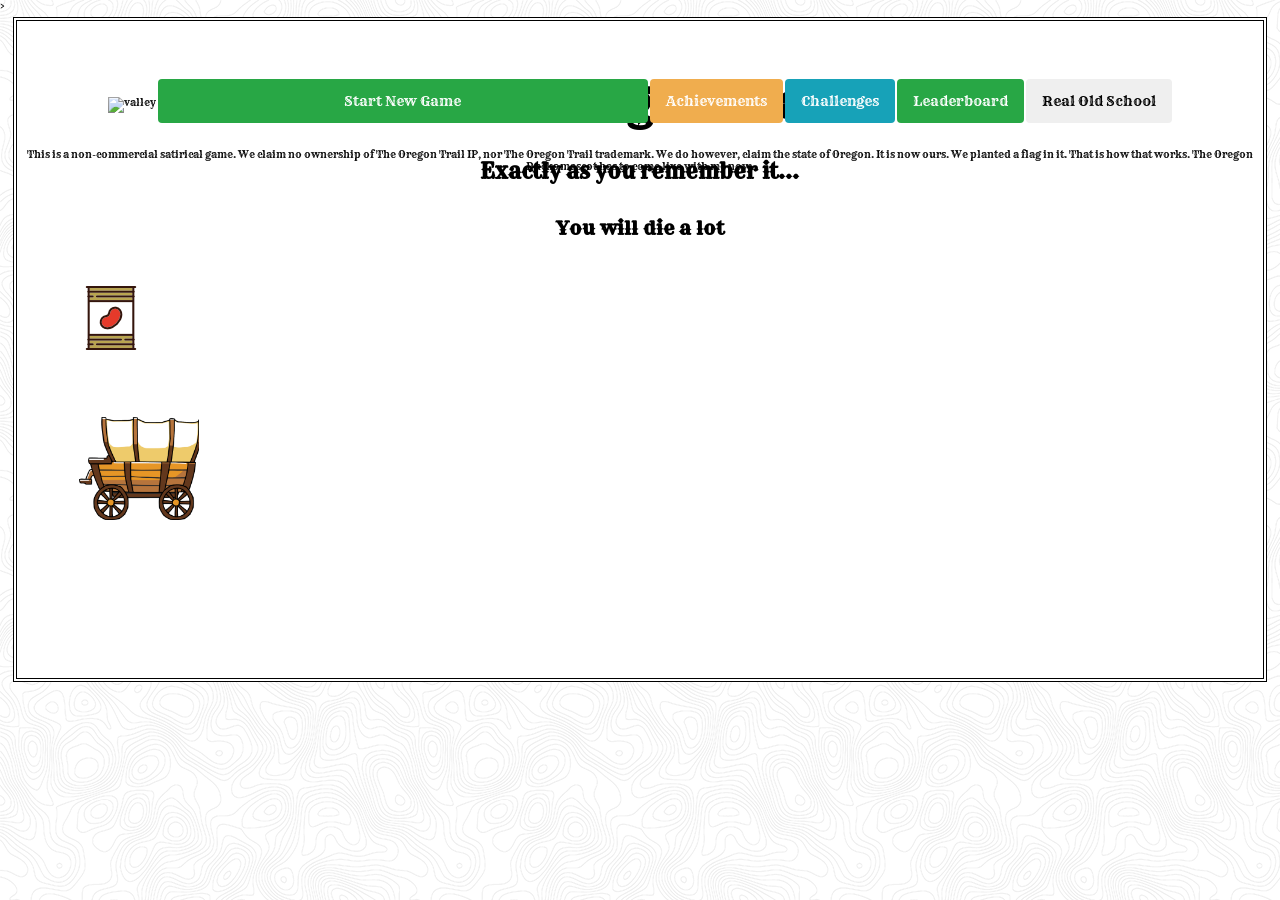
==== commit f3dad128: "Add files via upload" ====
--- a/index.html
+++ b/index.html
@@ -15,16 +15,6 @@
   <link href="https://fonts.googleapis.com/css2?family=Rye&display=swap" rel="stylesheet">
   <link href="css/styles.min.css" rel="stylesheet">
   <script src="js/scripts.min.js"></script>
-  <!-- Google tag (gtag.js) -->
-  <meta name="google-site-verification" content="Fw32VtOfNNMYuxwq-LDxGbzuY7QIxjvQmLuWnv6FTGY" />
-  <script async src="https://www.googletagmanager.com/gtag/js?id=G-C7FZLTKS4Q"></script>
-  	<script>
-  	window.dataLayer = window.dataLayer || [];
-  	function gtag(){dataLayer.push(arguments);}
-  	gtag('js', new Date());
-  	
-  	gtag('config', 'G-C7FZLTKS4Q');
-  </script>
 </head>
 <body>
   <div class="game-wrapper">
